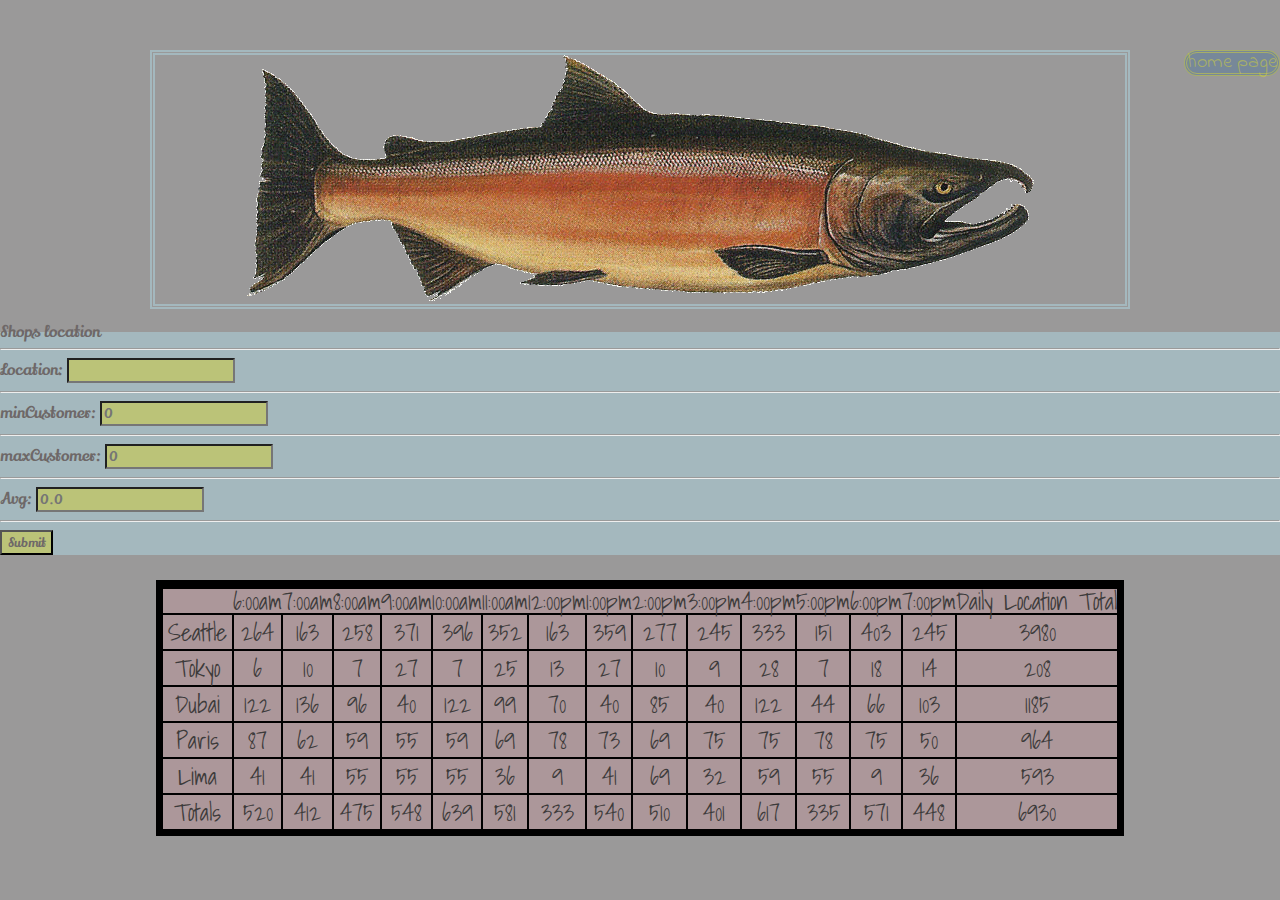
==== sales.html @ 97173c18 "Done" ====
<!DOCTYPE html>
<html lang="en">

<head>
    <meta charset="UTF-8">
    <meta name="viewport" content="width=device-width, initial-scale=1.0">
    <title>Document</title>
 
    <link rel="stylesheet" href="css/reset.css">
    <link rel="stylesheet" href="css/style.css">

</head>


<body>

    <header><a href="index.html">home page</a></header>
    <div class="img7">
        <img src="images/salmon.png" alt="Mountains">
    </div>
    <div id="sales" >
  

    <main>
        <form id='shop'>
         
            <fieldset>
                <legend> Shops location </legend>
                <hr>
                <label for="location">Location: </label>
                <input type="text" id="location" required >
                <hr>
                <label for="min">minCustomer:</label>
                <input type="number" id="min"  placeholder="0" min="0" required>
                <hr>
                <label for="max">maxCustomer:</label>
                <input type="number" id="max" placeholder="0" min="0" required>
                <hr>
                <label for="avg">Avg:</label>
                <input type="float" placeholder="0.0" step="0.0" id="avg" required>
                <hr>
              


                <input type="submit">

            </fieldset>
        </form>
    </main>

  </div>




    <script src="js/app.js">
    </script>
</body>

</html>
---- css/style.css ----
@import url('https://fonts.googleapis.com/css?family=Indie+Flower|Shadows+Into+Light&display=swap');
@import url('https://fonts.googleapis.com/css?family=Lily+Script+One&display=swap');

table {
    border: 7px solid black;
    text-align: center;
    font-family: 'Shadows Into Light';
    padding: 6px;
    margin: 25px 25px 25px 25px;
    font-size: x-large;
    background-color: rgb(172, 151, 154);
    border-collapse: collapse;
    margin-left:auto; 
     margin-right:auto;  
     color:rgb(61, 59, 59) ;
    
}
td,tr  {
    border : 2px solid black;
    text-align: center;
    padding: 5px;
    
} 
fieldset{
    font-family: 'Lily Script One';
    color:rgb(110, 104, 104) ;
    background-color: rgba(177, 223, 236, 0.438) ;
}
input{
    font-family: 'Lily Script One';
    color:rgb(110, 104, 104) ;
    background-color: rgba(204, 204, 67, 0.568);
}
  body {
    background-color: rgba(65, 63, 63, 0.534);
    text-align: left;
    background-image: url(https://i.ytimg.com/vi/rdGhwe1Q6LY/maxresdefault.jpg);
    background-size: cover;
   
}
h1  {
    position: static;
    font-weight: bold;
    border: 3px double;
    font-size: 100px;
    background-color: lightslategrey;
    font-family: 'Indie Flower';
    font-size: 60px ;
    text-align: center;
    margin: 5px 250px 25px 250px;
    padding: 25px 25px 25px 25px  ;
    color: rgb(230, 210, 191);

}
h4 {
    position: static;
    font-weight: bold;
    border: 3px double;
    font-size: 100px;
    background-color: lightslategrey;
    font-family: 'Indie Flower';
    font-size: 60px ;
    text-align: center;
    margin: 5px 250px 25px 250px;
    padding: 25px 25px 25px 25px  ;
    color: rgb(230, 210, 191);

}

p{
    font-family: 'Shadows Into Light';
}

section {
    
    font-size: 25px;
    font-weight: bold;
    border-style: solid;
    border-width: 5px 1px 5px 1px;
    margin: 150px 5px 50px 5px;
    padding: 25px 50px 75px 100px;
   color: black;
   background-color: rgb(172, 151, 154);
  
   
   
}
h3{
    font-family: 'Knewave';
}

 ul {
     list-style-type: disc;
     font-family: 'Macondo' ;
     color: rgb(224, 217, 155);
   
    
    }
    
 ol {
     list-style-type: decimal;
     font-family: 'Nova Oval';
     color: rgb(192, 224, 250);
     
 }

  footer{
 text-align: center;

    background-color: lightslategrey;
    font-family: 'Indie Flower';
    font-size: 25px ;
   color: rgb(245, 245, 207);
   border: solid;
   margin: 50px 0px 0px 0px; 

}  
 

header a{
    text-align: center;
    border-width: 5px 1px 5px 1px;
    background-color: lightslategrey  ;
    color: black;
    font-family: 'Indie Flower';
    border: 3px double;
    font-size: 20px;
    text-decoration: none;
    border-radius: 20px;
    float: right;
    color: rgba(204, 204, 67, 0.568);

}
#img1{
    margin: 40px 150px 40px 120px;
     border:5px double  rgba(177, 223, 236, 0.438);
     text-align: center;
     
    
}
#img2,#img3,#img4{
    display: inline-block;
    
    margin: 15px 20px 40px 50px ;
    border:5px double  rgba(177, 223, 236, 0.438);
    
}
#img5 {
    margin: 15px 400px 30px 390px;
    border:5px double  rgba(177, 223, 236, 0.438);
    text-align: center;
}
#img6 {
    margin: 15px 400px 30px 240px;
    border:5px double  rgba(177, 223, 236, 0.438);
    text-align: center;
}
.img7{
    margin: 50px 150px 15px 150px;
    border:5px double rgba(177, 223, 236, 0.438);
    text-align: center;

}
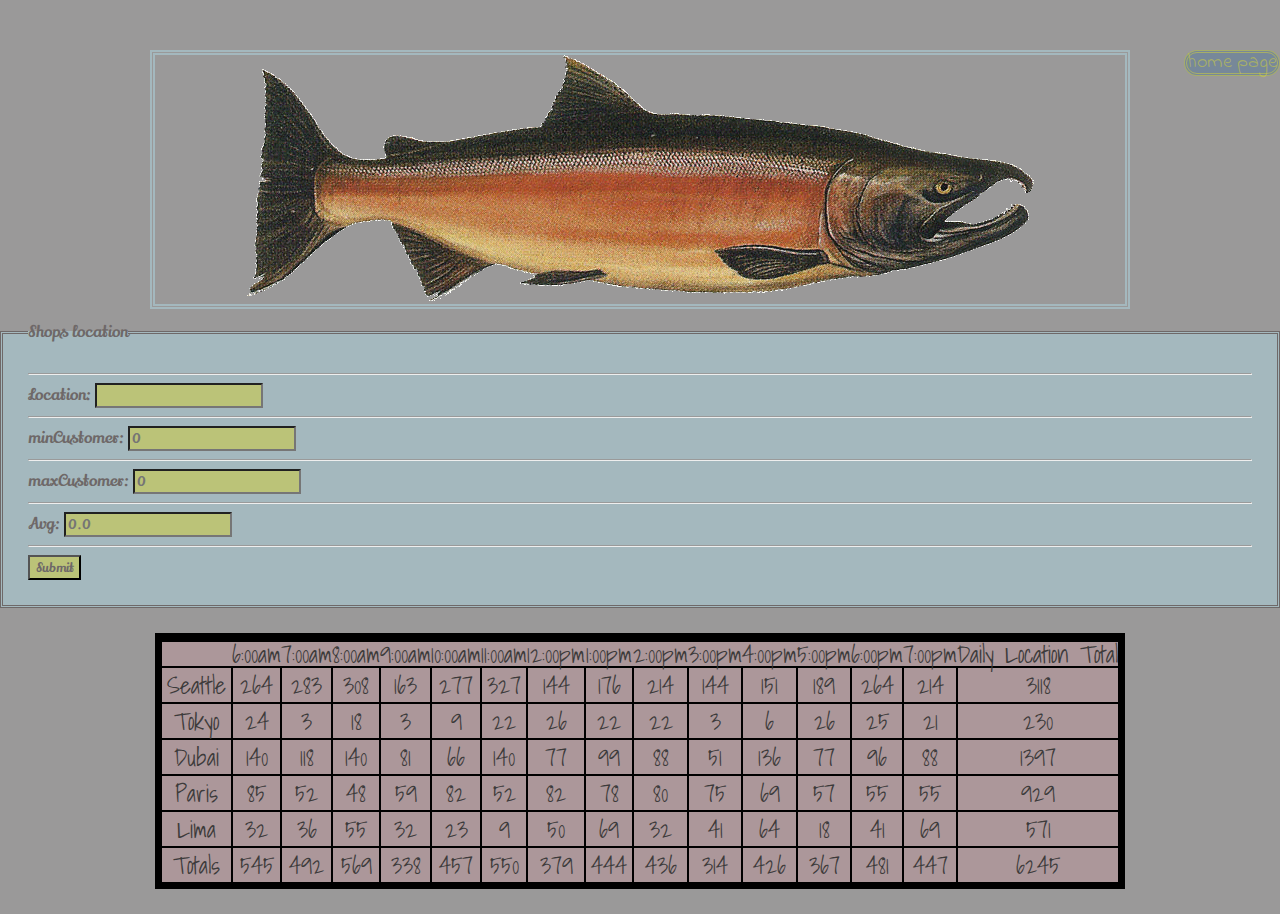
==== commit ddcafe52: "Done" ====
--- a/sales.html
+++ b/sales.html
@@ -57,4 +57,5 @@
     </script>
 </body>
 
-</html>+</html>
+
--- a/css/style.css
+++ b/css/style.css
@@ -25,6 +25,8 @@
     font-family: 'Lily Script One';
     color:rgb(110, 104, 104) ;
     background-color: rgba(177, 223, 236, 0.438) ;
+    border: 3px double;
+    padding: 25px;
 }
 input{
     font-family: 'Lily Script One';
@@ -113,6 +115,7 @@
    color: rgb(245, 245, 207);
    border: solid;
    margin: 50px 0px 0px 0px; 
+  padding: 15px;
 
 }  
  
@@ -146,7 +149,7 @@
     
 }
 #img5 {
-    margin: 15px 400px 30px 390px;
+    margin: 15px 400px 30px 400px;
     border:5px double  rgba(177, 223, 236, 0.438);
     text-align: center;
 }
